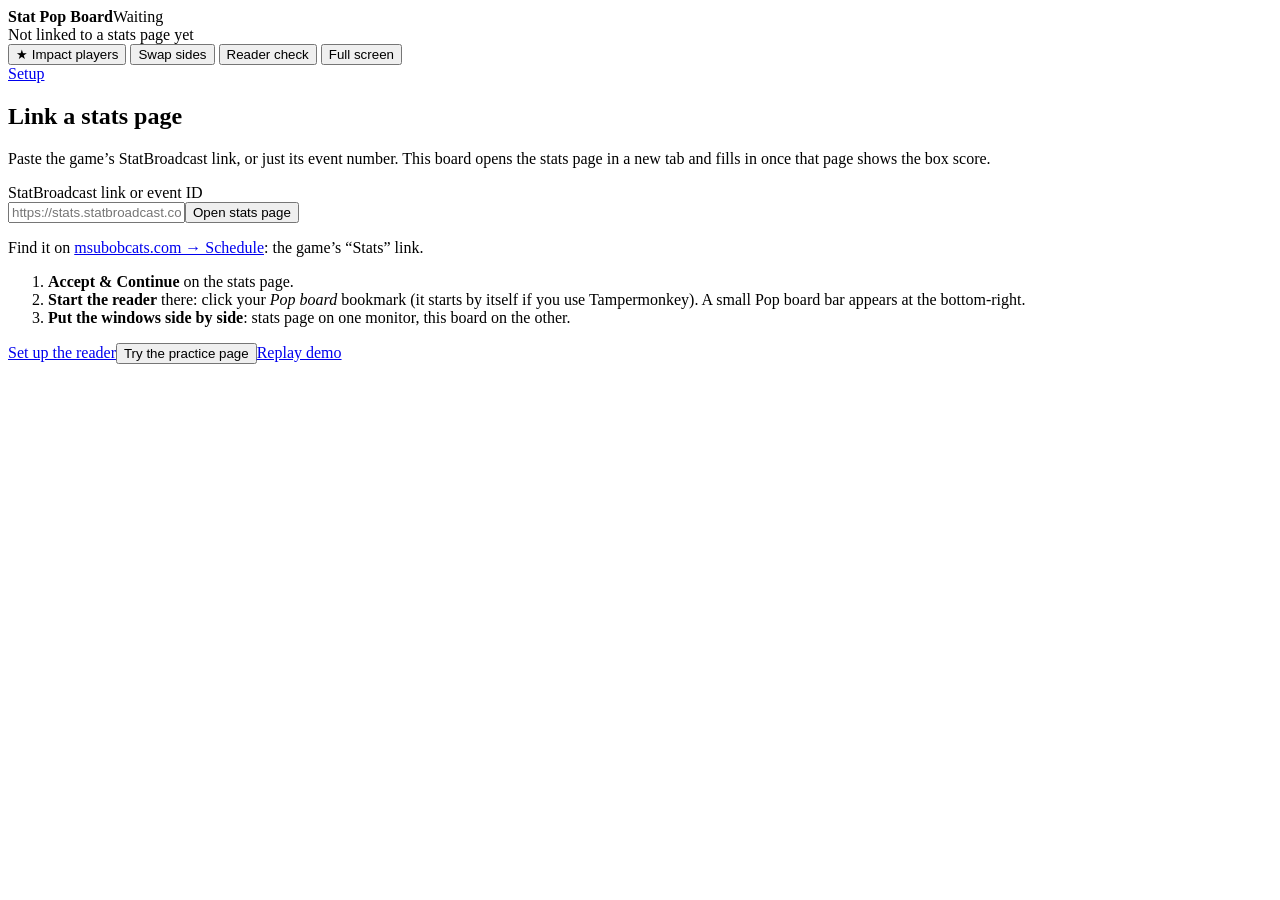
==== site/index.html @ b3816535 "v0.3.3: team colours, remembered per team and shared between the two tabs William asked for a colour" ====
<!doctype html>
<html lang="en">
<head>
<meta charset="utf-8">
<meta name="viewport" content="width=device-width, initial-scale=1, viewport-fit=cover">
<meta name="robots" content="noindex">
<title>Stat Pop Board</title>
<meta name="description" content="Second-monitor board that pulls pop-worthy stats from the StatBroadcast page you have open.">
<link rel="icon" href="/favicon.svg" type="image/svg+xml">
<link rel="preconnect" href="https://fonts.googleapis.com">
<link rel="preconnect" href="https://fonts.gstatic.com" crossorigin>
<link rel="stylesheet" href="https://fonts.googleapis.com/css2?family=Barlow+Condensed:wght@500;600;700&family=Barlow:wght@400;500;600&family=IBM+Plex+Mono:wght@500;600&display=swap">
<link rel="stylesheet" href="/assets/board.css?v=0.3.3">
<script>window.__spbNoReader = true;</script>
<script src="/spb.js?v=0.3.3"></script>
</head>
<body>
<div class="app">
  <header class="bar">
    <div class="brand"><b>Stat Pop Board</b><span class="mode wait" id="mode">Waiting</span></div>
    <span class="matchline" id="conn">Not linked to a stats page yet</span>
    <div class="transport">
      <button class="tbtn gold" id="starsbtn" type="button" aria-pressed="false">&#9733; Impact players</button>
      <button class="tbtn" id="swap" type="button" title="Swap which team sits on the left">Swap sides</button>
      <button class="tbtn" id="checkbtn" type="button" aria-pressed="false">Reader check</button>
      <button class="tbtn" id="newlink" type="button" hidden>New link</button>
      <button class="tbtn" id="fs" type="button">Full screen</button>
      <nav class="navlinks"><a href="/setup">Setup</a></nav>
    </div>
  </header>
  <div id="notice" class="notice" role="status" hidden></div>
  <section id="picker" aria-label="Impact players" hidden></section>
  <section id="check" class="check" aria-label="Reader check" hidden></section>
  <section id="start" class="start" aria-label="Link a stats page">
    <h1>Link a stats page</h1>
    <p class="lead">Paste the game&rsquo;s StatBroadcast link, or just its event number. This board opens the stats page in a new tab and fills in once that page shows the box score.</p>
    <form id="feedform" class="feed" autocomplete="off">
      <label for="feed">StatBroadcast link or event ID</label>
      <div class="feedrow"><input id="feed" type="text" inputmode="url" spellcheck="false" placeholder="https://stats.statbroadcast.com/broadcast/?id=670274"><button class="tbtn primary" type="submit">Open stats page</button></div>
      <p class="hint" id="feedhint">Find it on <a href="https://msubobcats.com/calendar" target="_blank" rel="noopener">msubobcats.com &rarr; Schedule</a>: the game&rsquo;s &ldquo;Stats&rdquo; link.</p>
    </form>
    <ol class="steps">
      <li><b>Accept &amp; Continue</b> on the stats page.</li>
      <li><b>Start the reader</b> there: click your <i>Pop board</i> bookmark (it starts by itself if you use Tampermonkey). A small Pop board bar appears at the bottom-right.</li>
      <li><b>Put the windows side by side</b>: stats page on one monitor, this board on the other.</li>
    </ol>
    <div class="recentlinks" id="recentlinks"></div>
    <p class="morelinks"><a href="/setup">Set up the reader</a><button class="linkbtn" id="practice" type="button">Try the practice page</button><a href="/replay">Replay demo</a></p>
  </section>
  <div id="board" hidden></div>
</div>
<script src="/assets/live.js?v=0.3.3"></script>
</body>
</html>
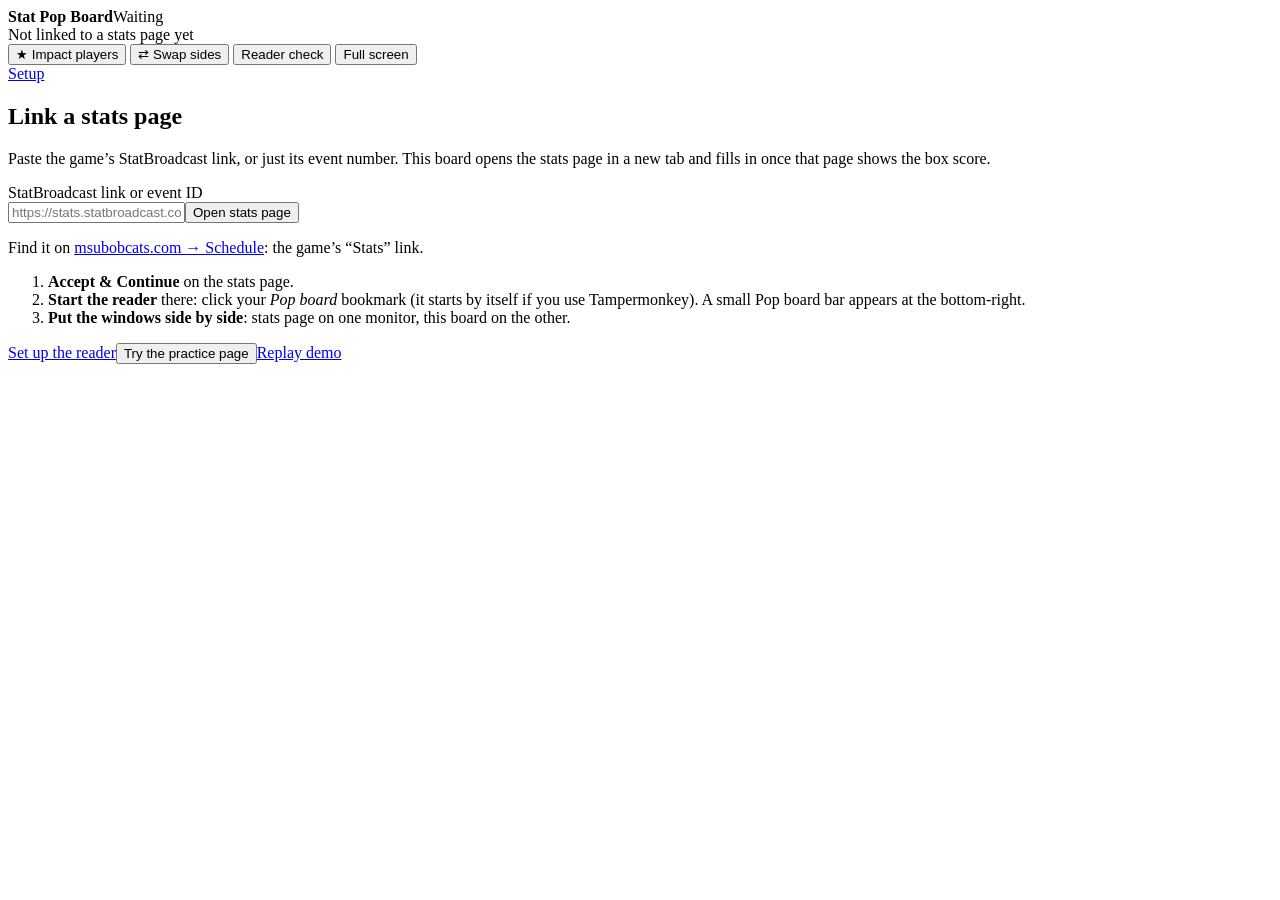
==== commit c66e93d2: "v0.4.0: card layouts (3, 5, all players), auto-rotate, one team card with 3-5 lines - Layout switch " ====
--- a/site/index.html
+++ b/site/index.html
@@ -10,9 +10,9 @@
 <link rel="preconnect" href="https://fonts.googleapis.com">
 <link rel="preconnect" href="https://fonts.gstatic.com" crossorigin>
 <link rel="stylesheet" href="https://fonts.googleapis.com/css2?family=Barlow+Condensed:wght@500;600;700&family=Barlow:wght@400;500;600&family=IBM+Plex+Mono:wght@500;600&display=swap">
-<link rel="stylesheet" href="/assets/board.css?v=0.3.3">
+<link rel="stylesheet" href="/assets/board.css?v=0.4.0">
 <script>window.__spbNoReader = true;</script>
-<script src="/spb.js?v=0.3.3"></script>
+<script src="/spb.js?v=0.4.0"></script>
 </head>
 <body>
 <div class="app">
@@ -21,16 +21,22 @@
     <span class="matchline" id="conn">Not linked to a stats page yet</span>
     <div class="transport">
       <button class="tbtn gold" id="starsbtn" type="button" aria-pressed="false">&#9733; Impact players</button>
-      <button class="tbtn" id="swap" type="button" title="Swap which team sits on the left">Swap sides</button>
+      <button class="tbtn" id="swap" type="button" title="Swap which team sits on the left">&#8644; Swap sides</button>
       <button class="tbtn" id="checkbtn" type="button" aria-pressed="false">Reader check</button>
-      <button class="tbtn" id="newlink" type="button" hidden>New link</button>
+      <button class="tbtn" id="newlink" type="button" hidden title="Link a different stats page">Change page</button>
       <button class="tbtn" id="fs" type="button">Full screen</button>
       <nav class="navlinks"><a href="/setup">Setup</a></nav>
     </div>
   </header>
   <div id="notice" class="notice" role="status" hidden></div>
-  <section id="picker" aria-label="Impact players" hidden></section>
   <section id="check" class="check" aria-label="Reader check" hidden></section>
+  <div id="ctlbar" class="ctlbar" hidden>
+    <span class="ctl">Cards <span class="seg" id="layoutseg" role="group" aria-label="Player card layout"><button type="button" data-layout="3" aria-pressed="true">3 per team</button><button type="button" data-layout="5" aria-pressed="false">5 per team</button><button type="button" data-layout="all" aria-pressed="false">All players</button></span></span>
+    <span class="ctl" id="liststats" hidden>Show <select id="statA" aria-label="First stat"></select> &amp; <select id="statB" aria-label="Second stat"></select></span>
+    <span class="ctl">Rotate <select id="rotate" aria-label="Auto-rotate cards" title="Swap the unpinned cards for other players this often">
+      <option value="0">Off</option><option value="15">15 s</option><option value="30">30 s</option><option value="45">45 s</option><option value="60">1 min</option><option value="90">1&frac12; min</option><option value="120">2 min</option><option value="180">3 min</option><option value="240">4 min</option><option value="300">5 min</option><option value="420">7 min</option><option value="600">10 min</option>
+    </select><span class="count" id="rotatecount"></span></span>
+  </div>
   <section id="start" class="start" aria-label="Link a stats page">
     <h1>Link a stats page</h1>
     <p class="lead">Paste the game&rsquo;s StatBroadcast link, or just its event number. This board opens the stats page in a new tab and fills in once that page shows the box score.</p>
@@ -48,7 +54,8 @@
     <p class="morelinks"><a href="/setup">Set up the reader</a><button class="linkbtn" id="practice" type="button">Try the practice page</button><a href="/replay">Replay demo</a></p>
   </section>
   <div id="board" hidden></div>
+  <section id="picker" aria-label="Impact players" hidden></section>
 </div>
-<script src="/assets/live.js?v=0.3.3"></script>
+<script src="/assets/live.js?v=0.4.0"></script>
 </body>
 </html>
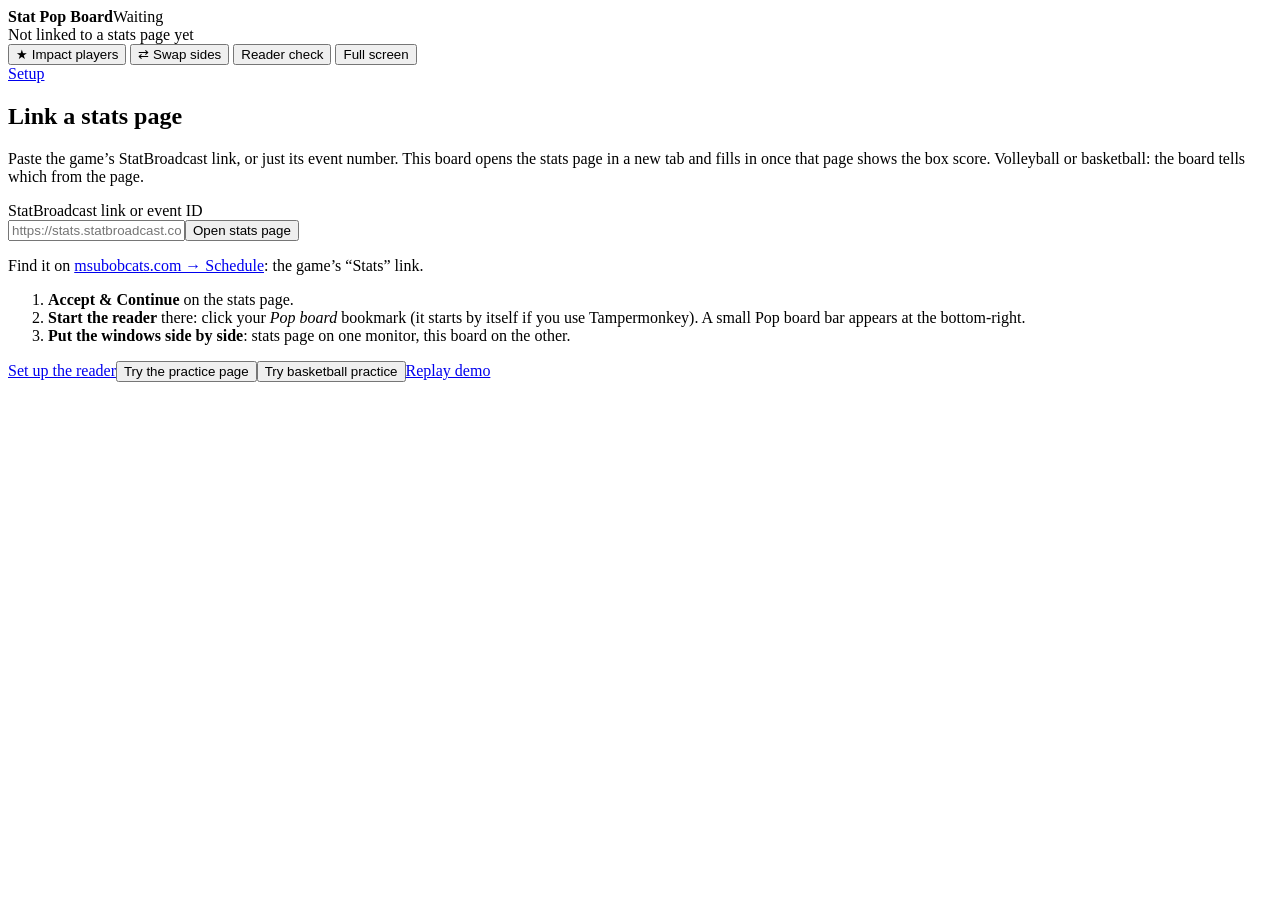
==== commit 0e22c285: "v0.5.0: basketball support, sport detected from the page The reader tells volleyball from basketball" ====
--- a/site/index.html
+++ b/site/index.html
@@ -10,9 +10,9 @@
 <link rel="preconnect" href="https://fonts.googleapis.com">
 <link rel="preconnect" href="https://fonts.gstatic.com" crossorigin>
 <link rel="stylesheet" href="https://fonts.googleapis.com/css2?family=Barlow+Condensed:wght@500;600;700&family=Barlow:wght@400;500;600&family=IBM+Plex+Mono:wght@500;600&display=swap">
-<link rel="stylesheet" href="/assets/board.css?v=0.4.0">
+<link rel="stylesheet" href="/assets/board.css?v=0.5.0">
 <script>window.__spbNoReader = true;</script>
-<script src="/spb.js?v=0.4.0"></script>
+<script src="/spb.js?v=0.5.0"></script>
 </head>
 <body>
 <div class="app">
@@ -30,16 +30,10 @@
   </header>
   <div id="notice" class="notice" role="status" hidden></div>
   <section id="check" class="check" aria-label="Reader check" hidden></section>
-  <div id="ctlbar" class="ctlbar" hidden>
-    <span class="ctl">Cards <span class="seg" id="layoutseg" role="group" aria-label="Player card layout"><button type="button" data-layout="3" aria-pressed="true">3 per team</button><button type="button" data-layout="5" aria-pressed="false">5 per team</button><button type="button" data-layout="all" aria-pressed="false">All players</button></span></span>
-    <span class="ctl" id="liststats" hidden>Show <select id="statA" aria-label="First stat"></select> &amp; <select id="statB" aria-label="Second stat"></select></span>
-    <span class="ctl">Rotate <select id="rotate" aria-label="Auto-rotate cards" title="Swap the unpinned cards for other players this often">
-      <option value="0">Off</option><option value="15">15 s</option><option value="30">30 s</option><option value="45">45 s</option><option value="60">1 min</option><option value="90">1&frac12; min</option><option value="120">2 min</option><option value="180">3 min</option><option value="240">4 min</option><option value="300">5 min</option><option value="420">7 min</option><option value="600">10 min</option>
-    </select><span class="count" id="rotatecount"></span></span>
-  </div>
+  <div id="ctlbar" class="ctlbar" aria-label="Board controls" hidden></div>
   <section id="start" class="start" aria-label="Link a stats page">
     <h1>Link a stats page</h1>
-    <p class="lead">Paste the game&rsquo;s StatBroadcast link, or just its event number. This board opens the stats page in a new tab and fills in once that page shows the box score.</p>
+    <p class="lead">Paste the game&rsquo;s StatBroadcast link, or just its event number. This board opens the stats page in a new tab and fills in once that page shows the box score. Volleyball or basketball: the board tells which from the page.</p>
     <form id="feedform" class="feed" autocomplete="off">
       <label for="feed">StatBroadcast link or event ID</label>
       <div class="feedrow"><input id="feed" type="text" inputmode="url" spellcheck="false" placeholder="https://stats.statbroadcast.com/broadcast/?id=670274"><button class="tbtn primary" type="submit">Open stats page</button></div>
@@ -51,11 +45,11 @@
       <li><b>Put the windows side by side</b>: stats page on one monitor, this board on the other.</li>
     </ol>
     <div class="recentlinks" id="recentlinks"></div>
-    <p class="morelinks"><a href="/setup">Set up the reader</a><button class="linkbtn" id="practice" type="button">Try the practice page</button><a href="/replay">Replay demo</a></p>
+    <p class="morelinks"><a href="/setup">Set up the reader</a><button class="linkbtn" id="practice" type="button">Try the practice page</button><button class="linkbtn" id="practicebb" type="button">Try basketball practice</button><a href="/replay">Replay demo</a></p>
   </section>
   <div id="board" hidden></div>
   <section id="picker" aria-label="Impact players" hidden></section>
 </div>
-<script src="/assets/live.js?v=0.4.0"></script>
+<script src="/assets/live.js?v=0.5.0"></script>
 </body>
 </html>
